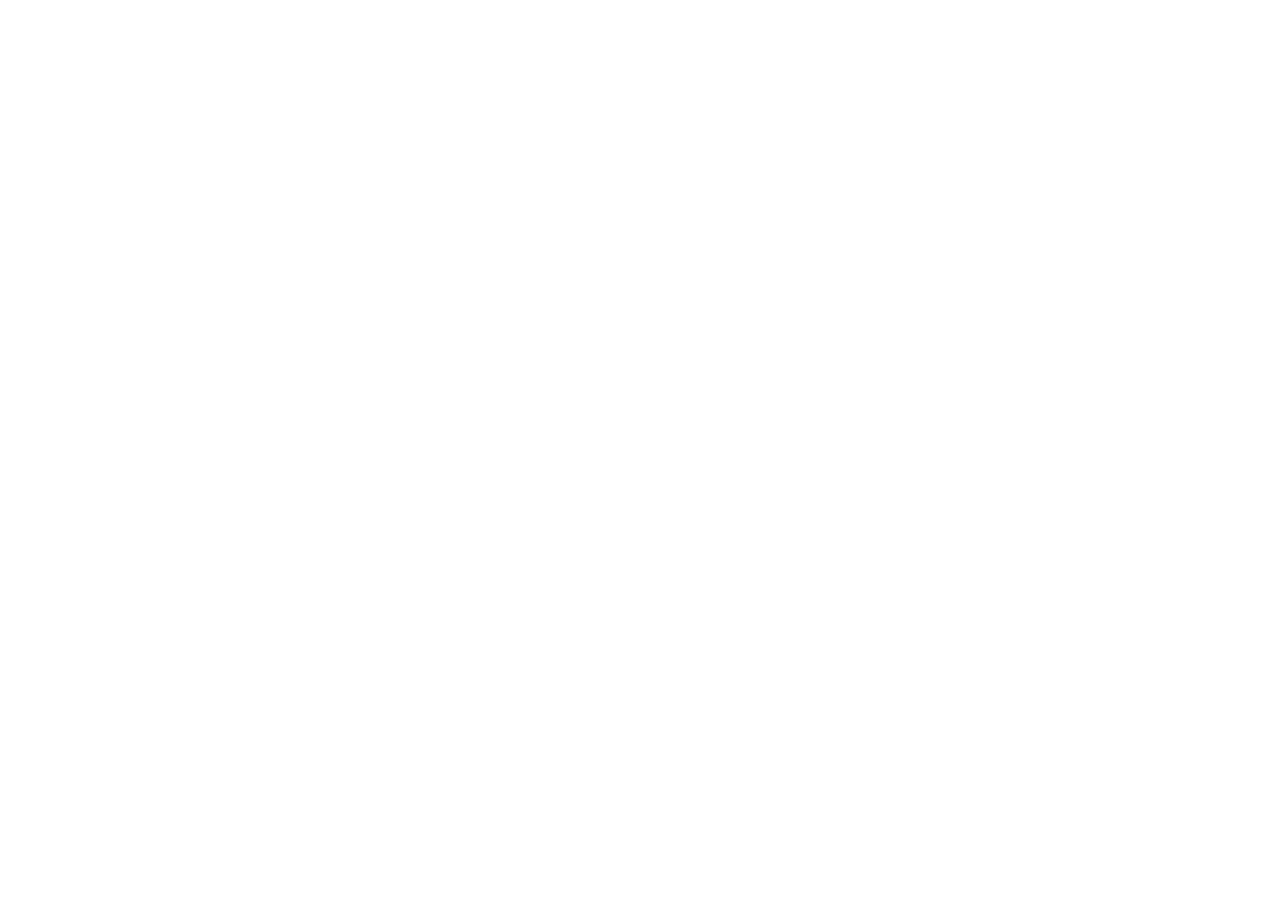
==== index.html @ d2b0275a "first commit" ====
<!DOCTYPE html>
<html lang="en">
<head>
    <meta charset="UTF-8">
    <meta http-equiv="X-UA-Compatible" content="IE=edge">
    <meta name="viewport" content="width=device-width, initial-scale=1.0">
    <title>Document</title>
</head>
<body>
    
    <script type="text/javascript" src="./js/script.js"></script>
</body>
</html>
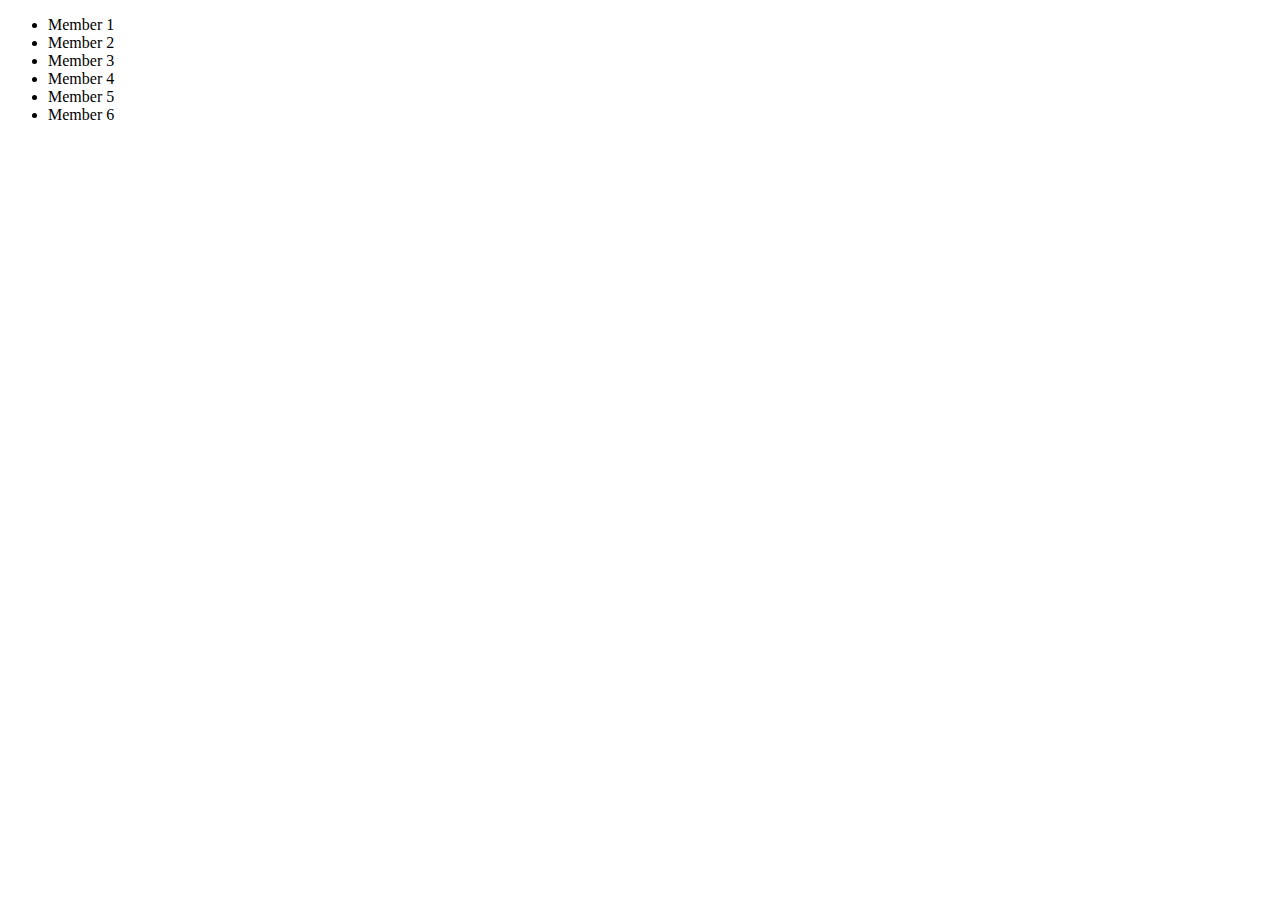
==== commit 576deece: "INIZIO MILESTONE 2 ( visualizzo i teambember in una ul )" ====
--- a/index.html
+++ b/index.html
@@ -7,6 +7,10 @@
     <title>Document</title>
 </head>
 <body>
+    <!-- //2 creo un elemento con ID nell'HTML nel quale visualizzare le informazioni -->
+    <ul id="teamList">
+        
+    </ul>
     
     <script type="text/javascript" src="./js/script.js"></script>
 </body>
